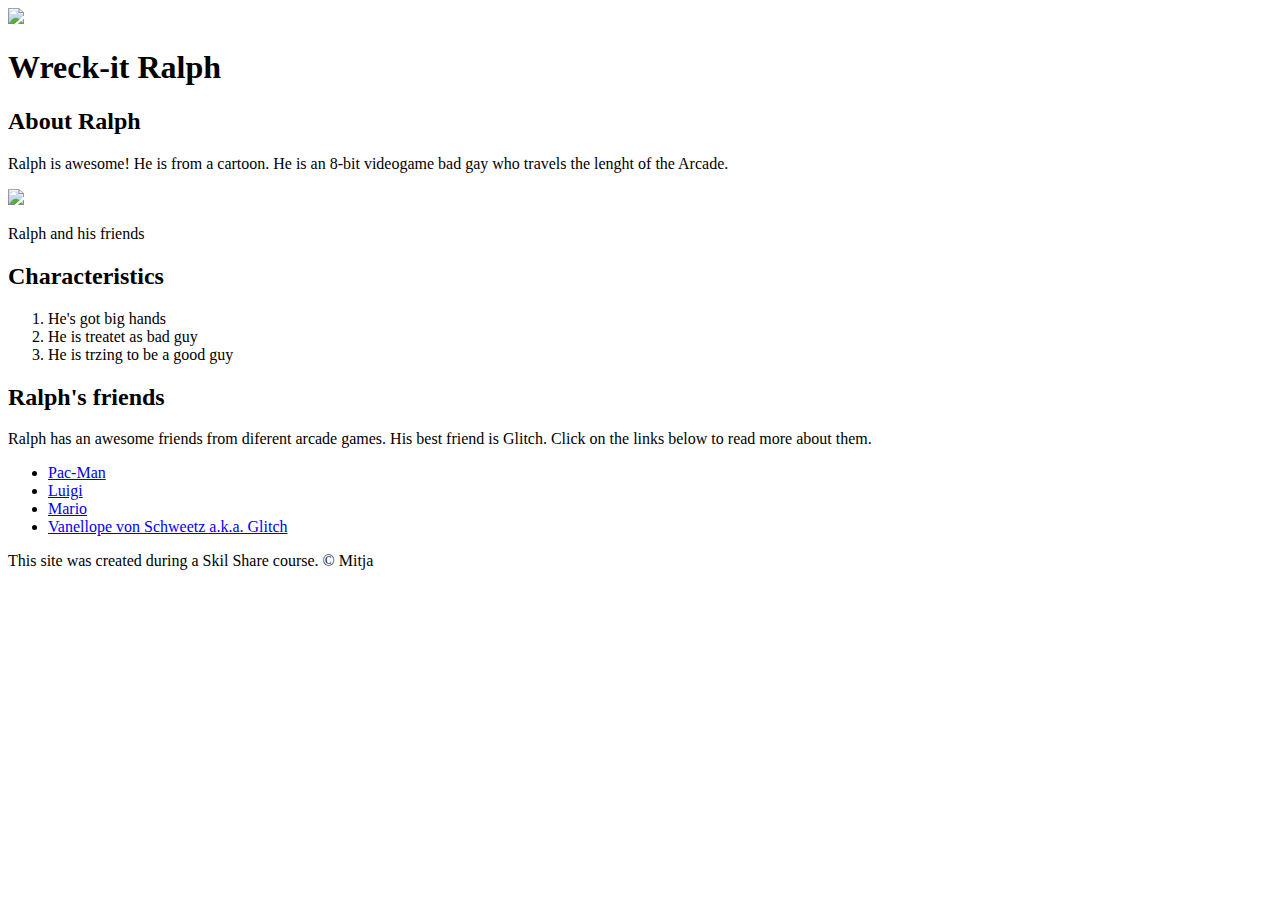
==== index.html @ 1dee0bff "Created index.html about Wreck-it Ralph" ====
<!DOCTYPE html>
<html>
<head>
    <title>Wreck-it Ralph</title>
    <link rel="icon" href="https://ichef.bbci.co.uk/images/ic/1200x675/p06dwmg7.jpg">
</head>
<body>
    <!-- header element -->
    <header>
        <img src="https://lumiere-a.akamaihd.net/v1/images/ralph-headretina_f6ef0c9b.jpeg">

        <h1>Wreck-it Ralph</h1>
    </header>

    <!-- main element -->
    <main>
        <h2>About Ralph</h2>

        <p>Ralph is awesome! He is from a cartoon. He is an 8-bit videogame bad gay who travels 
            the lenght of the Arcade.</p>
        
        <!-- Avatar -->
        <img src="https://ichef.bbci.co.uk/images/ic/1200x675/p06dwmg7.jpg">

        <p>Ralph and his friends</p>
        
        <!-- Characteristics -->

        <h2>Characteristics</h2>

        <ol>
            <li>He's got big hands</li>
            <li>He is treatet as bad guy</li>
            <li>He is trzing to be a good guy</li>
        </ol>

        <h2>Ralph's friends</h2>

        <p>Ralph has an awesome friends from diferent arcade games. His best friend is Glitch.
            Click on the links below to read more about them.</p>

        <!-- friends -->
        <ul>
            <li><a target="_blank" href=https://en.wikipedia.org/wiki/Pac-Man">Pac-Man</a></li>
            <li><a target="_blank" href="https://en.wikipedia.org/wiki/Luigi">Luigi</a></li>
            <li><a target="_blank" href="https://supermariorun.com/en/index.html?n">Mario</a></li>
            <li><a target="_blank" href="https://disney.fandom.com/wiki/Vanellope_von_Schweetz">Vanellope von Schweetz a.k.a. Glitch</a></li>
        </ul>

    </main>

    <!-- Footer element -->
    <footer>
        <p>This site was created during a Skil Share course. &copy; Mitja

        </p>

    </footer>

</body>




</html>
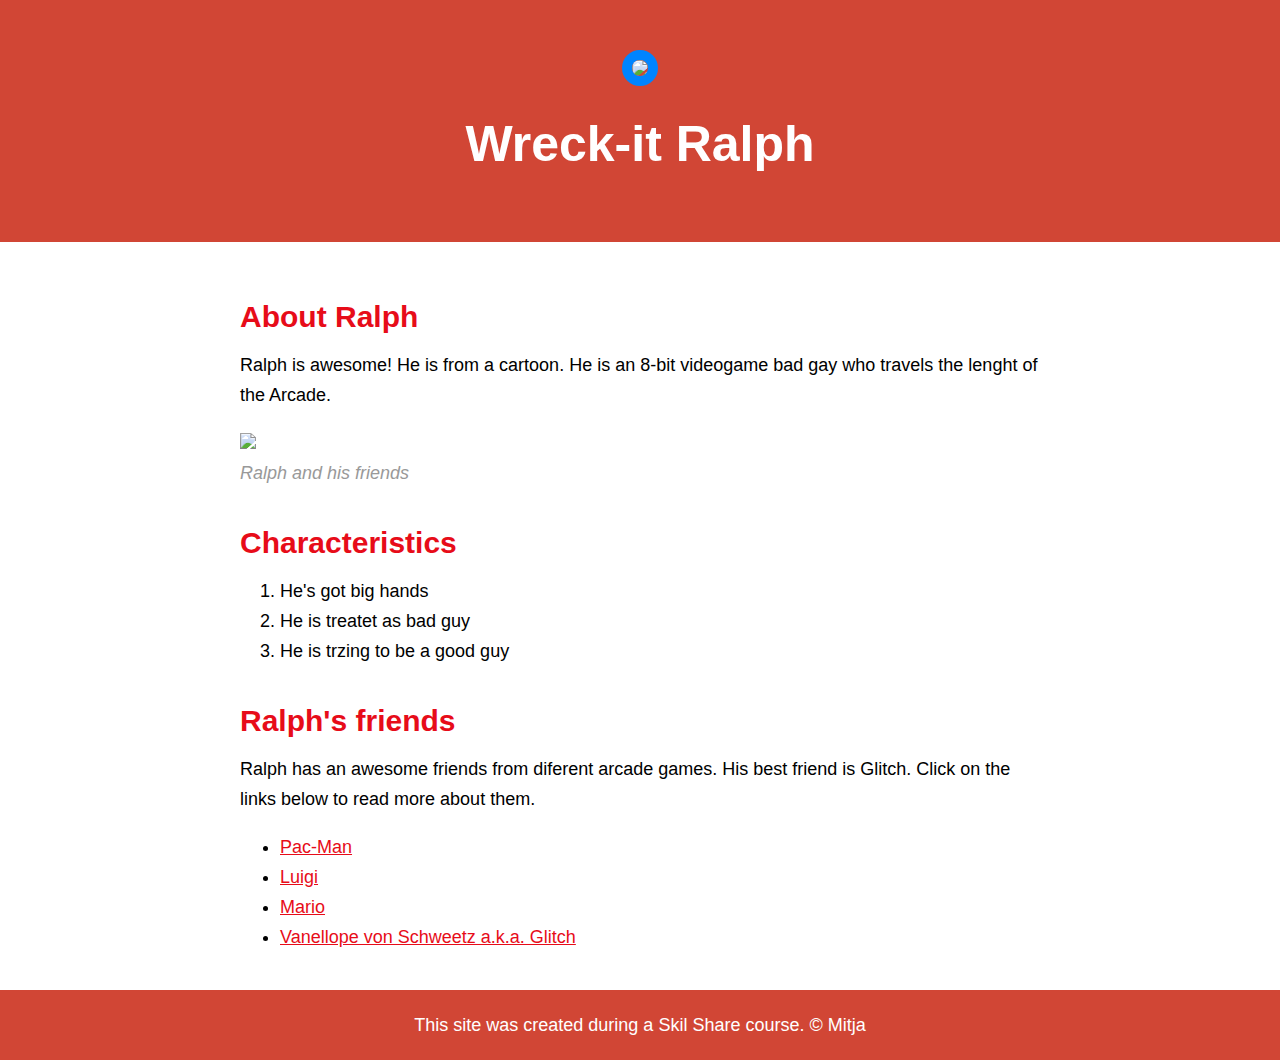
==== commit 4f882fa6: "dodan css za spletno stran in manjše spremembe html" ====
--- a/index.html
+++ b/index.html
@@ -3,6 +3,7 @@
 <head>
     <title>Wreck-it Ralph</title>
     <link rel="icon" href="https://ichef.bbci.co.uk/images/ic/1200x675/p06dwmg7.jpg">
+    <link rel="stylesheet" type="text/css" href="css/hero.css">
 </head>
 <body>
     <!-- header element -->
@@ -22,7 +23,7 @@
         <!-- Avatar -->
         <img src="https://ichef.bbci.co.uk/images/ic/1200x675/p06dwmg7.jpg">
 
-        <p>Ralph and his friends</p>
+        <p class="caption">Ralph and his friends</p>
         
         <!-- Characteristics -->
 
--- a/css/hero.css
+++ b/css/hero.css
@@ -0,0 +1,72 @@
+body{
+    margin: 0%;
+    font-family: Helvetica, Arial, sans-serif;
+    font-size: 18px;
+    line-height: 30px;
+}
+
+header{
+    background-color: #d14635;
+    text-align: center;
+    padding-top: 50px;
+    padding-bottom: 50px;
+}
+
+h1, h2{
+    font-family: Arial, Helvetica, sans-serif;
+}
+
+header h1{
+    color: white;
+    font-size: 50px;
+}
+
+header img{
+    border-radius: 170px;
+    width: 300px;
+    border: 10px solid #0084ff;
+}
+
+main{
+    max-width: 800px;
+    margin: 0 auto;
+    padding: 0 20px;
+    padding: 20px;
+}
+
+main img{
+    max-width: 100%;
+}
+
+h2{
+    font-size: 30px;
+    color: #e70c19;
+    margin: 40px 0 10px;
+}
+
+a{
+    color: #e70c19;
+}
+a:hover{
+    color: white;
+    background-color: #0084ff;
+}
+
+footer{
+    background-color: #d14635;
+    text-align: center;
+    color: white;
+    padding: 20px;
+}
+
+footer p{
+    margin: 0;
+}
+
+p.caption{
+    color: #999999;
+    font-style: italic;
+    margin-top: 0;
+}
+
+
